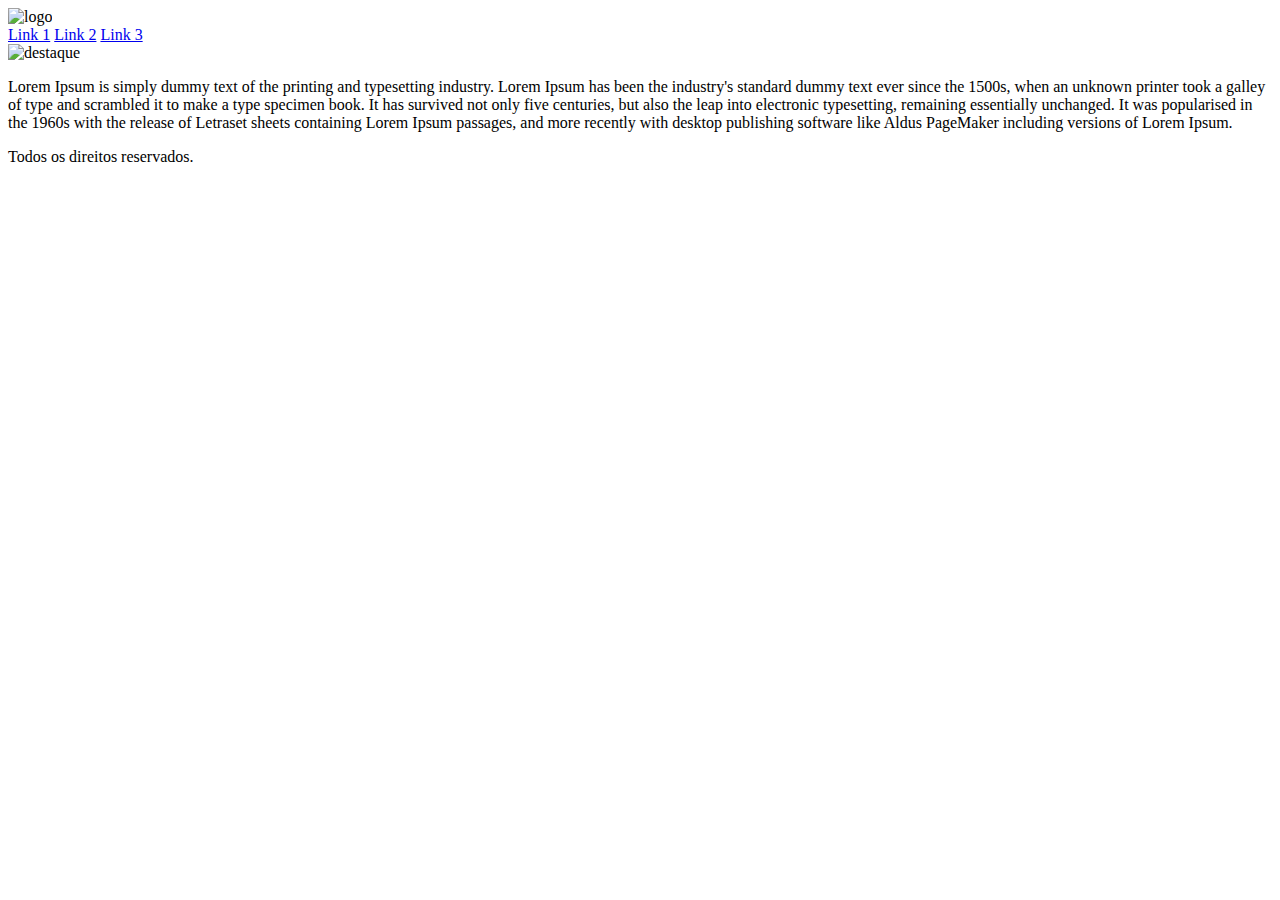
==== index.html @ 6a92fe1b "Rename atividade1.html to index.html" ====
<!DOCTYPE html>
<html lang="pt-br">

<head>
    <meta charset="UTF-8">
    <meta name="viewport" content="width=device-width, initial-scale=1.0">
    <meta http-equiv="X-UA-Compatible" content="ie=edge">
    <title>Document</title>
    <link rel="stylesheet" href="CSS/atividade1.css">
</head>

<body>
    <header>
        <img src="img/bobesponja1.jpg" alt="logo" class="logo">
        <nav>
            <a href="#">Link 1</a>
            <a href="#">Link 2</a>
            <a href="#">Link 3</a>
        </nav>
    </header>
    <main>
        <img src="img/bobesponja1.jpg" alt="destaque" class="destaque">
        <p class="texto">Lorem Ipsum is simply dummy text of the printing and typesetting
            industry. Lorem Ipsum has been the industry's standard dummy text
            ever since the 1500s, when an unknown printer took a galley of
            type and scrambled it to make a type specimen book. It has survived
            not only five centuries, but also the leap into electronic typesetting,
            remaining essentially unchanged. It was popularised in the 1960s
            with the release of Letraset sheets containing Lorem Ipsum passages,
            and more recently with desktop publishing software like Aldus PageMaker
            including versions of Lorem Ipsum.</p>
    </main>
    <footer>
        Todos os direitos reservados.
    </footer>

</body>

</html>
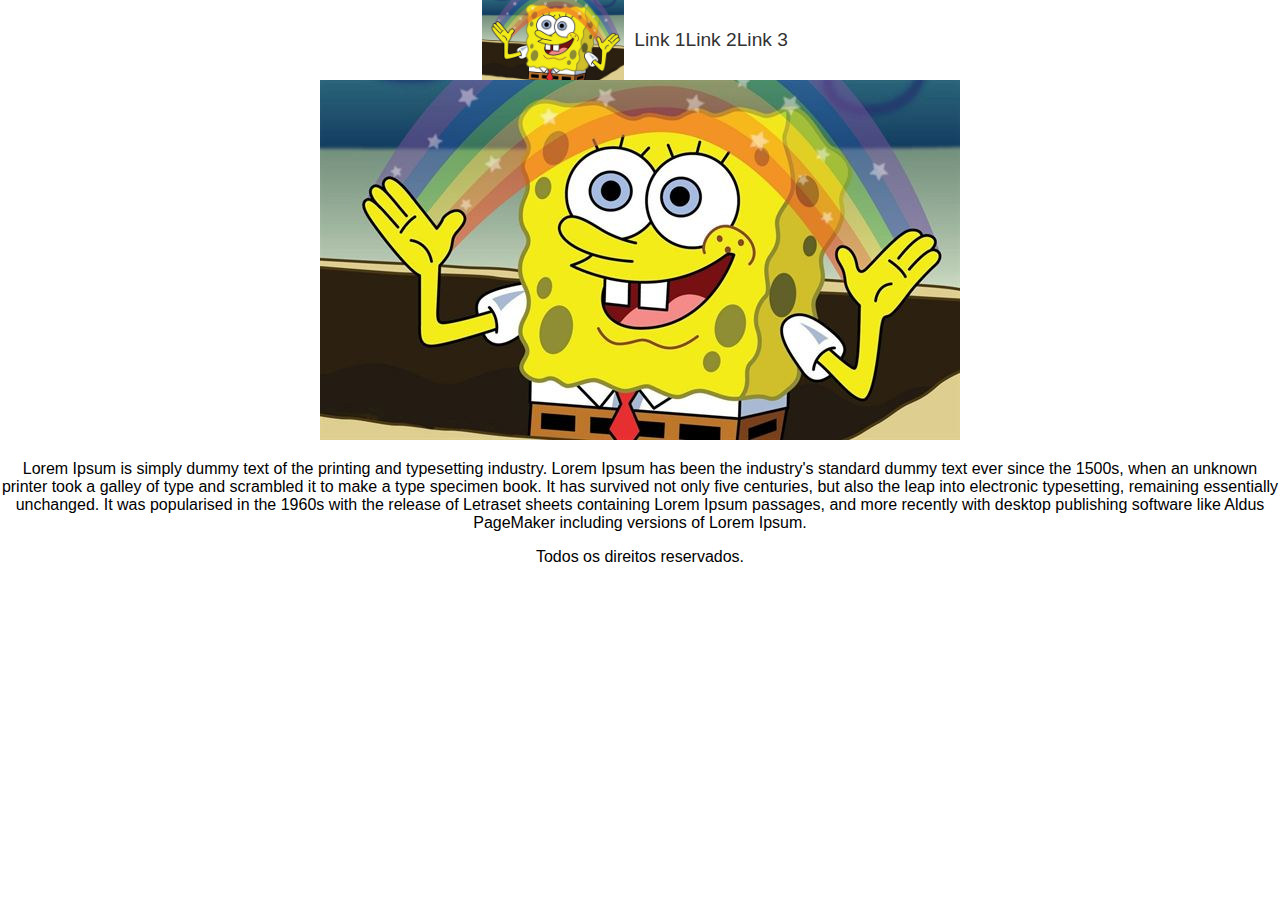
==== commit 16880621: "Update index.html" ====
--- a/index.html
+++ b/index.html
@@ -7,6 +7,16 @@
     <meta http-equiv="X-UA-Compatible" content="ie=edge">
     <title>Document</title>
     <link rel="stylesheet" href="CSS/atividade1.css">
+    <!-- Global site tag (gtag.js) - Google Analytics -->
+<script async src="https://www.googletagmanager.com/gtag/js?id=UA-146502858-1"></script>
+<script>
+  window.dataLayer = window.dataLayer || [];
+  function gtag(){dataLayer.push(arguments);}
+  gtag('js', new Date());
+
+  gtag('config', 'UA-146502858-1');
+</script>
+
 </head>
 
 <body>
--- a/CSS/atividade1.css
+++ b/CSS/atividade1.css
@@ -0,0 +1,66 @@
+html,body{
+    margin: 0;
+    padding: 0;
+    font-family: sans-serif;
+}
+
+/* Topo */
+
+.logo{
+    height: 80px;;
+}
+
+header{
+    display: flex;
+    align-items: center;
+    justify-content: space-between;
+    flex-wrap: wrap;
+    flex-direction: column;
+}
+
+nav{
+    margin: 10px;
+    display: flex;
+    flex-direction: column;
+}
+
+nav a{
+    color: #333333;
+    font-size: 1.2rem;
+    text-decoration: none;
+}
+
+nav a:hover{
+    color: #999999;
+}
+
+/* Main */
+
+main{
+    text-align: center;
+}
+
+.destaque{
+    width: 50%;
+    justify-content: center;
+    align-items: center;
+    flex-wrap: wrap;
+}
+
+.destaque img{
+    margin: 10px;
+}
+
+footer{
+    text-align: center;
+}
+
+@media (min-width: 768px){
+    header{
+        justify-content: center;
+        flex-direction: row;
+    }
+    nav{
+        flex-direction: row;
+    }
+}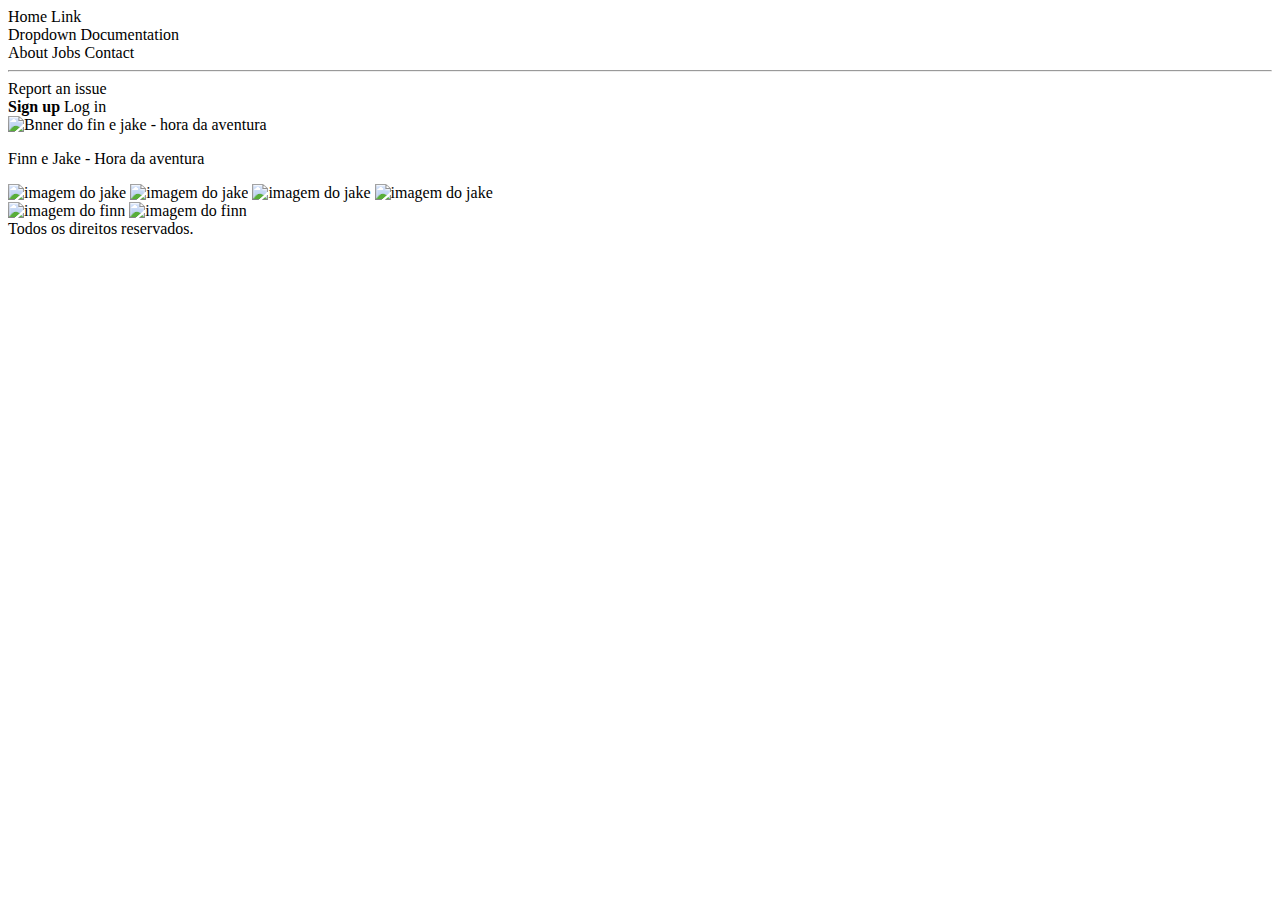
==== commit 90b877f6: "Update index.html" ====
--- a/index.html
+++ b/index.html
@@ -1,49 +1,112 @@
 <!DOCTYPE html>
-<html lang="pt-br">
+<html>
 
 <head>
-    <meta charset="UTF-8">
-    <meta name="viewport" content="width=device-width, initial-scale=1.0">
-    <meta http-equiv="X-UA-Compatible" content="ie=edge">
-    <title>Document</title>
-    <link rel="stylesheet" href="CSS/atividade1.css">
+    <meta charset="utf-8">
+    <meta name="viewport" content="width=device-width, initial-scale=1">
+    <title>Hello Bulma!</title>
+    <link rel="stylesheet" href="CSS/atividadebulma.css">
+    <link rel="stylesheet" href="https://cdnjs.cloudflare.com/ajax/libs/bulma/0.7.5/css/bulma.min.css">
+    <script defer src="https://use.fontawesome.com/releases/v5.10.2/js/all.js"></script>
     <!-- Global site tag (gtag.js) - Google Analytics -->
-<script async src="https://www.googletagmanager.com/gtag/js?id=UA-146502858-1"></script>
-<script>
-  window.dataLayer = window.dataLayer || [];
-  function gtag(){dataLayer.push(arguments);}
-  gtag('js', new Date());
-
-  gtag('config', 'UA-146502858-1');
-</script>
-
+ <script async src="https://www.googletagmanager.com/gtag/js?id=UA-146502858-1"></script>
+ <script>
+   window.dataLayer = window.dataLayer || [];
+   function gtag(){dataLayer.push(arguments);}
+   gtag('js', new Date());
+ 
+   gtag('config', 'UA-146502858-1');
+ </script>
+ 
 </head>
 
 <body>
-    <header>
-        <img src="img/bobesponja1.jpg" alt="logo" class="logo">
-        <nav>
-            <a href="#">Link 1</a>
-            <a href="#">Link 2</a>
-            <a href="#">Link 3</a>
-        </nav>
-    </header>
-    <main>
-        <img src="img/bobesponja1.jpg" alt="destaque" class="destaque">
-        <p class="texto">Lorem Ipsum is simply dummy text of the printing and typesetting
-            industry. Lorem Ipsum has been the industry's standard dummy text
-            ever since the 1500s, when an unknown printer took a galley of
-            type and scrambled it to make a type specimen book. It has survived
-            not only five centuries, but also the leap into electronic typesetting,
-            remaining essentially unchanged. It was popularised in the 1960s
-            with the release of Letraset sheets containing Lorem Ipsum passages,
-            and more recently with desktop publishing software like Aldus PageMaker
-            including versions of Lorem Ipsum.</p>
-    </main>
+    <nav class="navbar" role="navigation" aria-label="main navigation">
+        <div class="navbar-brand">
+            <a class="navbar-item" href="https://bulma.io">
+                <span class="icon has-text-danger ">
+                    <i class="fas fa-ice-cream"></i>
+
+                  </span>
+
+            </a>
+
+            <a role="button" class="navbar-burger burger" aria-label="menu" aria-expanded="false"
+                data-target="navbarBasicExample">
+                <span aria-hidden="true"></span>
+                <span aria-hidden="true"></span>
+                <span aria-hidden="true"></span>
+            </a>
+        </div>
+
+        <div id="navbarBasicExample" class="navbar-menu">
+            <div class="navbar-start">
+                <a class="navbar-item">
+                    Home
+                </a>
+
+                <a class="navbar-item">
+                    Link
+                </a>
+
+                <div class="navbar-item has-dropdown is-hoverable">
+                    <a class="navbar-link">
+                        Dropdown
+                    </a>
+                    <a class="navbar-item">
+                        Documentation
+                    </a>
+
+                    <div class="navbar-dropdown">
+                        <a class="navbar-item">
+                            About
+                        </a>
+                        <a class="navbar-item">
+                            Jobs
+                        </a>
+                        <a class="navbar-item">
+                            Contact
+                        </a>
+                        <hr class="navbar-divider">
+                        <a class="navbar-item">
+                            Report an issue
+                        </a>
+                    </div>
+                </div>
+            </div>
+
+            <div class="navbar-end">
+                <div class="navbar-item">
+                    <div class="buttons">
+                        <a class="button">
+                            <strong>Sign up</strong>
+                        </a>
+                        <a class="button is-light">
+                            Log in
+                        </a>
+                    </div>
+                </div>
+            </div>
+        </div>
+    </nav>
+    <div class="banner">
+        <img src="img/finnejake.jpg" alt="Bnner do fin e jake - hora da aventura">
+        <p>Finn e Jake - Hora da aventura</p>
+
+    </div>
+    <section class="imagens">
+        <img src="img/jake.jpg" alt="imagem do jake">
+        <img src="img/jake.jpg" alt="imagem do jake">
+        <img src="img/jake.jpg" alt="imagem do jake">
+        <img src="img/jake.jpg" alt="imagem do jake">
+    </section>
+    <section class="imagensjake">
+        <img src="img/finn.jpg" alt="imagem do finn">
+        <img src="img/finn.jpg" alt="imagem do finn">
+    </section>
     <footer>
         Todos os direitos reservados.
     </footer>
-
 </body>
 
 </html>
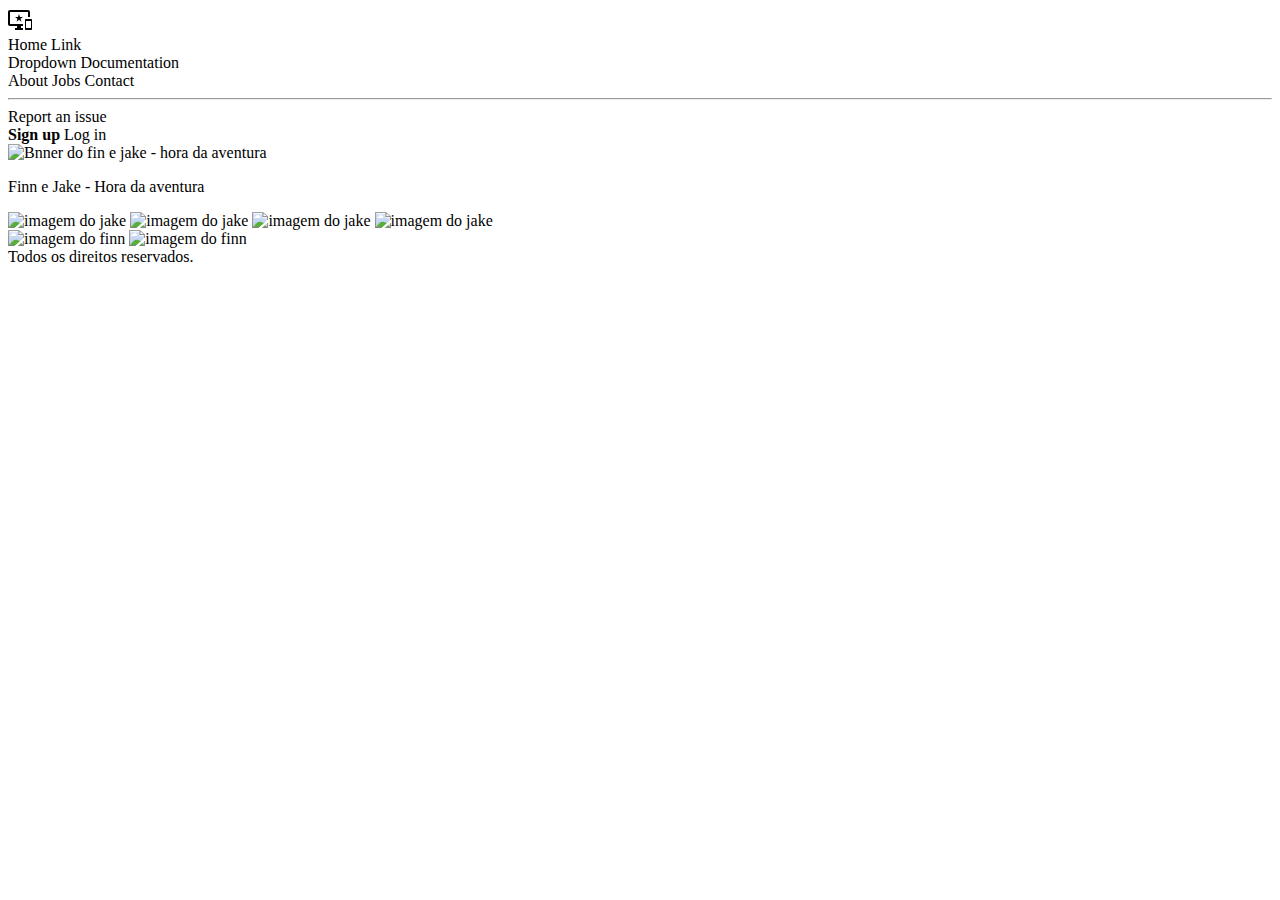
==== commit b94b367d: "img" ====
--- a/index.html
+++ b/index.html
@@ -17,7 +17,31 @@
  
    gtag('config', 'UA-146502858-1');
  </script>
- 
+ <!-- Marcação JSON-LD gerada pelo Assistente de marcação para dados estruturados do Google. -->
+<script type="application/ld+json">
+{
+  "@context" : "http://schema.org",
+  "@type" : "TVEpisode",
+  "partOfTVSeries" : {
+    "@type" : "TVSeries",
+    "name" : "Bnner do fin e jake - hora da aventura"
+  },
+  "name" : "Finn e Jake - Hora da aventura",
+  "partOfSeason" : {
+    "@type" : "TVSeason",
+    "seasonNumber" : "imagem do jake"
+  },
+  "image" : "https://priscila44.github.io/projetosi/img/jake.jpg",
+  "director" : {
+    "@type" : "Person",
+    "name" : "imagem do jake"
+  },
+  "actor" : {
+    "@type" : "Person",
+    "name" : "imagem do jake"
+  }
+}
+</script>
 </head>
 
 <body>
@@ -30,6 +54,7 @@
                   </span>
 
             </a>
+            <img src="img/baseline-important_devices-24px.svg" alt="">
 
             <a role="button" class="navbar-burger burger" aria-label="menu" aria-expanded="false"
                 data-target="navbarBasicExample">
